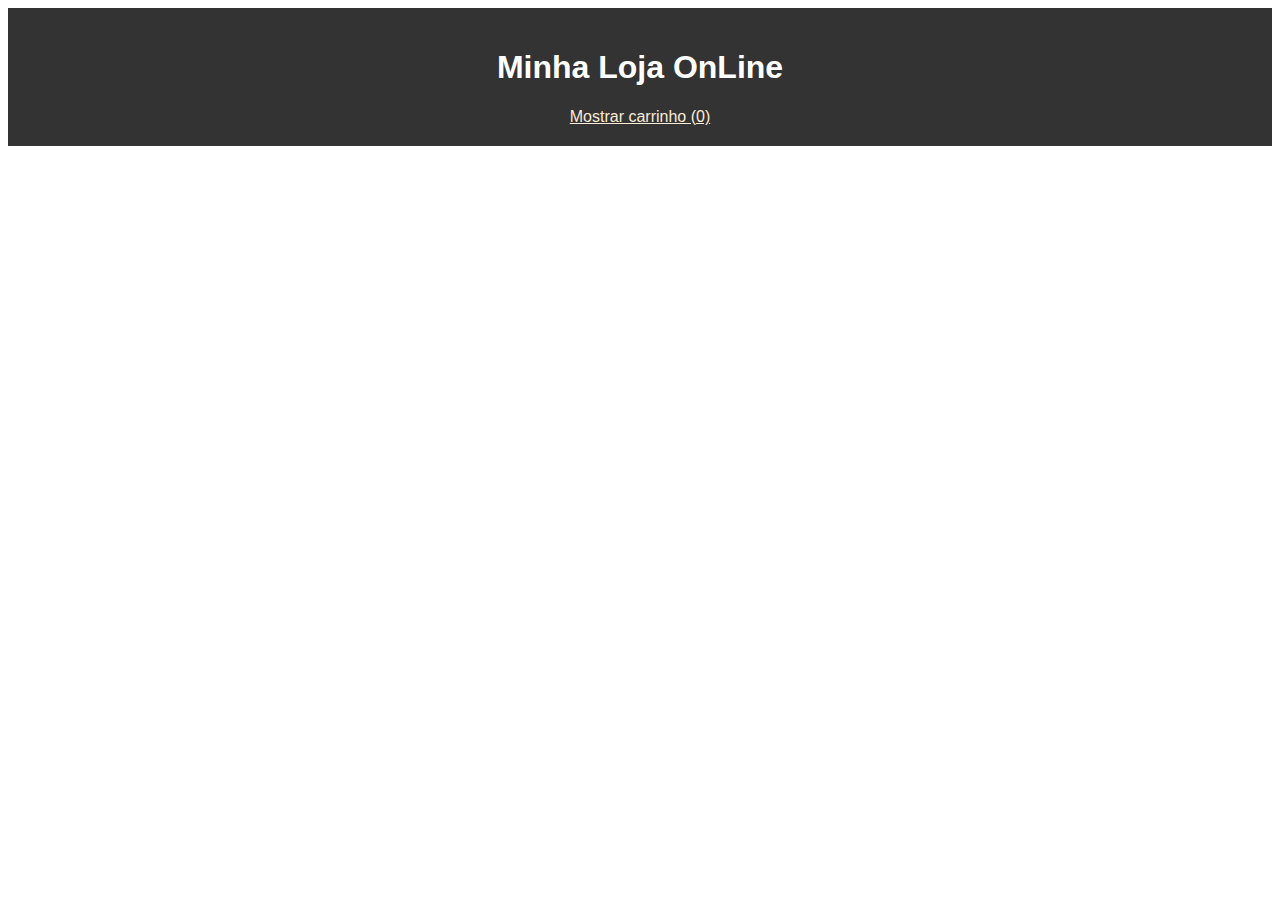
==== Aula08/assets/index.html @ b42fea60 "Correção aula 07 e início da aula08" ====
<!DOCTYPE html>
<html lang="en">
<head>
    <meta charset="UTF-8">
    <meta name="viewport" content="width=device-width, initial-scale=1.0">
    <title>Minha Loja OnLine</title>
    <link rel="stylesheet" href="css/estilo.css">
</head>
<body>    
    <header>
        <h1>Minha Loja OnLine</h1>
        <a href="#" id="link_carrinho">Mostrar Carrinho()</a>        
    </header>
    <main id="principal">
        <section id="capacetes" style="margin: 1px solid blue;"> <!-- capacete-->
            
        
        </section>
        <section id="blusas" style="margin: 1px solid red;"><!-- blusão-->
           
             
        </section>
    </main>

    <script src="js/aplicação.js"></script>

    
</body>
</html>

<!-- Aula 2023-09-11 00:00h -->
---- Aula08/assets/css/estilo.css ----
* {
    font-family: Arial, Helvetica, sans-serif;
    
}

main {
    max-width: 800px;
    margin: 0px auto;
}

header {
    background-color: #333;
    color: #fff;
    text-align: center;
    padding: 20px;
}

#link_carrinho {
    color: antiquewhite;
    cursor: pointer;
}

#link_carrinho:hover {
   font-weight: bold;
}

section {
    margin: 50px;
    background-color: gray;
    display: flex;
    gap: 20px;
    flex-wrap: wrap;
    flex-direction: row;
    justify-content: space-evenly;
    
}

.produto {
    padding: 10px;
    border: 1px solid #ccc;
    border-radius: 15px;
    text-align: center;
    flex: calc(25%)
}

.produto img {
    width: 100px;
    height: 100px;
    max-width: 100px;
    max-height: 100px;
    min-width: 100px;
    min-height: 100px;
}
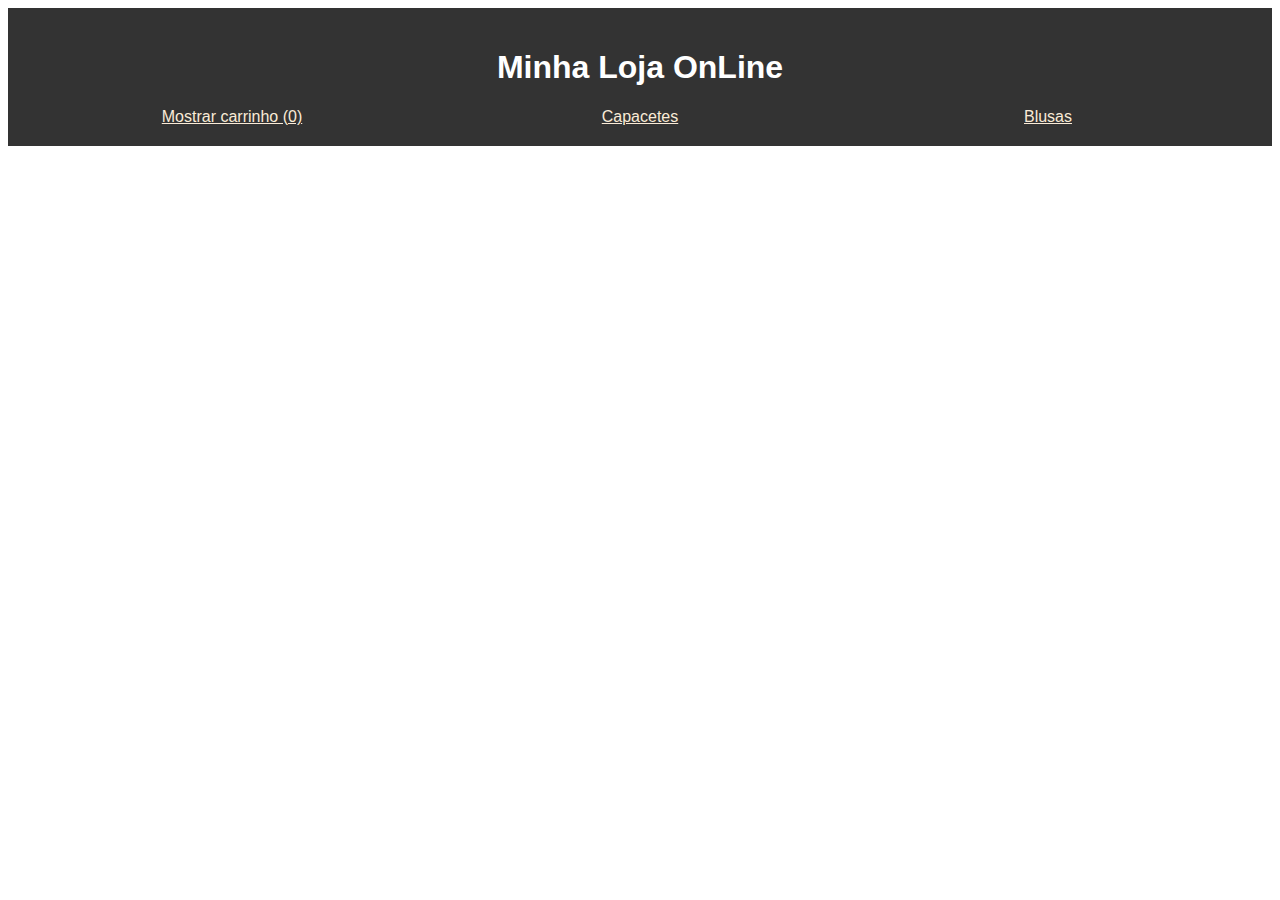
==== commit 8a617a23: "Função Filtro" ====
--- a/Aula08/assets/index.html
+++ b/Aula08/assets/index.html
@@ -9,7 +9,11 @@
 <body>    
     <header>
         <h1>Minha Loja OnLine</h1>
-        <a href="#" id="link_carrinho">Mostrar Carrinho()</a>        
+        <div class="acoes">
+            <a href="#" id="link_carrinho">Mostrar Carrinho()</a>  
+            <a href="#" id="link_filtrar_capacetes">Capacetes</a>
+            <a href="#" id="link_filtrar_blusas">Blusas</a>        
+        </div>        
     </header>
     <main id="principal">
         <section id="capacetes" style="margin: 1px solid blue;"> <!-- capacete-->
@@ -28,4 +32,4 @@
 </body>
 </html>
 
-<!-- Aula 2023-09-11 00:00h -->+<!-- Aula 2023-09-11 00:46h -->--- a/Aula08/assets/css/estilo.css
+++ b/Aula08/assets/css/estilo.css
@@ -15,9 +15,19 @@
     padding: 20px;
 }
 
-#link_carrinho {
+#link_carrinho, #link_filtrar_capacetes, #link_filtrar_blusas {
     color: antiquewhite;
     cursor: pointer;
+}
+
+.acoes {
+    display: flex;
+    justify-content: space-evenly;
+    width: 100%;
+}
+
+.acoes a {
+    flex: 1;
 }
 
 #link_carrinho:hover {
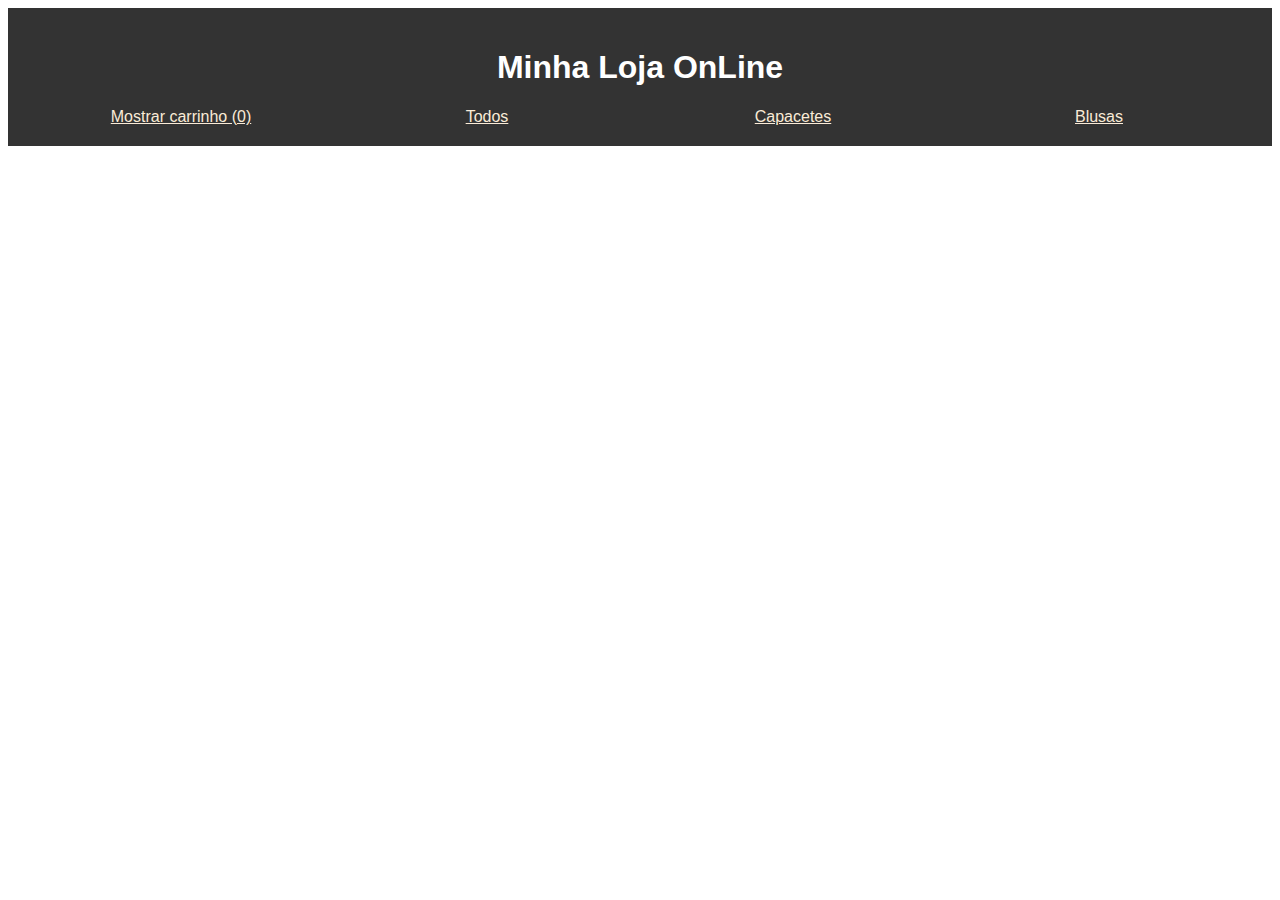
==== commit b99b08e4: "botões de filtros" ====
--- a/Aula08/assets/index.html
+++ b/Aula08/assets/index.html
@@ -11,6 +11,7 @@
         <h1>Minha Loja OnLine</h1>
         <div class="acoes">
             <a href="#" id="link_carrinho">Mostrar Carrinho()</a>  
+            <a href="#" id="link_filtrar_todos">Todos</a>
             <a href="#" id="link_filtrar_capacetes">Capacetes</a>
             <a href="#" id="link_filtrar_blusas">Blusas</a>        
         </div>        
@@ -32,4 +33,4 @@
 </body>
 </html>
 
-<!-- Aula 2023-09-11 00:46h -->+<!-- Aula 2023-09-11 01:00h -->--- a/Aula08/assets/css/estilo.css
+++ b/Aula08/assets/css/estilo.css
@@ -15,7 +15,7 @@
     padding: 20px;
 }
 
-#link_carrinho, #link_filtrar_capacetes, #link_filtrar_blusas {
+#link_carrinho, #link_filtrar_capacetes, #link_filtrar_blusas, #link_filtrar_todos {
     color: antiquewhite;
     cursor: pointer;
 }
